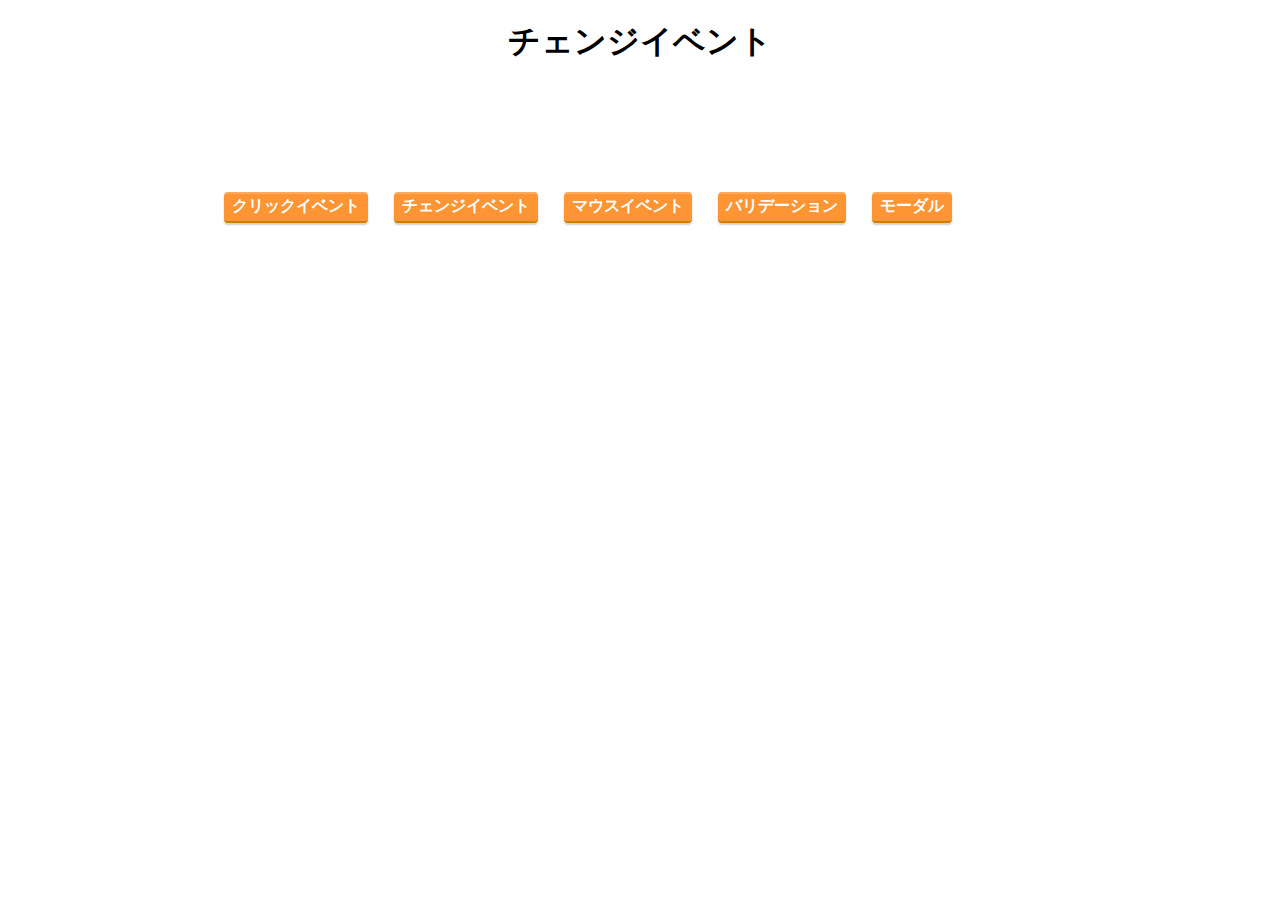
==== chenge.html @ 4b088ad8 "jqueryの各イベントデモ" ====
<!DOCTYPE html>
<html lang="ja">
<head>
  <meta charset="UTF-8">
  <link href="./css/style.css" rel="stylesheet">
</head>
<body>
  <h1>チェンジイベント</h1>
  <div class="btnLink">
    <div>
      <a href="./click.html" class="btn-square-pop">クリックイベント</a>
    </div>
    <div>
      <a href=".chenge.html" class="btn-square-pop">チェンジイベント</a>
    </div>
    <div>
      <a href="" class="btn-square-pop">マウスイベント</a>
    </div>
    <div>
      <a href="" class="btn-square-pop">バリデーション</a>
    </div>
    <div>
      <a href="" class="btn-square-pop">モーダル</a>
    </div>
    <div>
      <a href=""></a>
    </div>
    <div>
      <a href=""></a>
    </div>
    <div>
      <a href=""></a>
    </div>
    <div>
      <a href=""></a>
    </div>
  </div>
</body>
</html>
---- css/style.css ----
* {
  margin: 0;
  padding: 0;
}

h1 {
  text-align: center;
  margin: 20px 0 20px 0;
}

.btnLink {
  display: flex;
  justify-content: center;
  justify-content: space-between;
  width: 65%;
  align-items: center;
  flex-direction: initial;
  margin: 10% auto;
}

.btn-square-pop {
  position: relative;
  display: inline-block;
  padding: 0.25em 0.5em;
  text-decoration: none;
  color: #FFF;
  background: #fd9535;/*背景色*/
  border-bottom: solid 2px #d27d00;/*少し濃い目の色に*/
  border-radius: 4px;/*角の丸み*/
  box-shadow: inset 0 2px 0 rgba(255,255,255,0.2), 0 2px 2px rgba(0, 0, 0, 0.19);
  font-weight: bold;
}

.btn-square-pop:active {
  border-bottom: solid 2px #fd9535;
  box-shadow: 0 0 2px rgba(0, 0, 0, 0.30);
}

.clickAll {
  text-align: center;
}

.clickAll div {
  margin: 30px 0 30px 0;
}

.btn-square-little-rich {
  position: relative;
  display: inline-block;
  padding: 0.25em 0.5em;
  text-decoration: none;
  color: #FFF;
  background: #03A9F4;/*色*/
  border: solid 1px #0f9ada;/*線色*/
  border-radius: 4px;
  box-shadow: inset 0 1px 0 rgba(255,255,255,0.2);
  text-shadow: 0 1px 0 rgba(0,0,0,0.2);
}

.back {
  width: 130px;
  height: 130px;
  background: #f00;
  text-align: center;
  align-items: center;
  margin: 50px auto;
}

.back2 {
  width: 130px;
  height: 130px;
  background: #f00;
  text-align: center;
  align-items: center;
  margin: 50px auto;
}

.feedIn {
  width: 130px;
  height: 130px;
  background: #0f0;
  text-align: center;
  align-items: center;
  margin: 50px auto;
}

.feedOut {
  width: 130px;
  height: 130px;
  background: #000;
  text-align: center;
  align-items: center;
  margin: 50px auto;
}

#page_top{
  width: 50px;
  height: 50px;
  position: fixed;
  right: 0;
  bottom: 0;
  background: #3f98ef;
  opacity: 0.6;
}
#page_top a{
  position: relative;
  display: block;
  width: 50px;
  height: 50px;
  text-decoration: none;
}
#page_top a::before{
  font-family: 'Font Awesome 5 Free';
  font-weight: 900;
  content: '\f102';
  font-size: 25px;
  color: #fff;
  position: absolute;
  width: 25px;
  height: 25px;
  top: 0;
  bottom: 0;
  right: 0;
  left: 0;
  margin: auto;
  text-align: center;
}
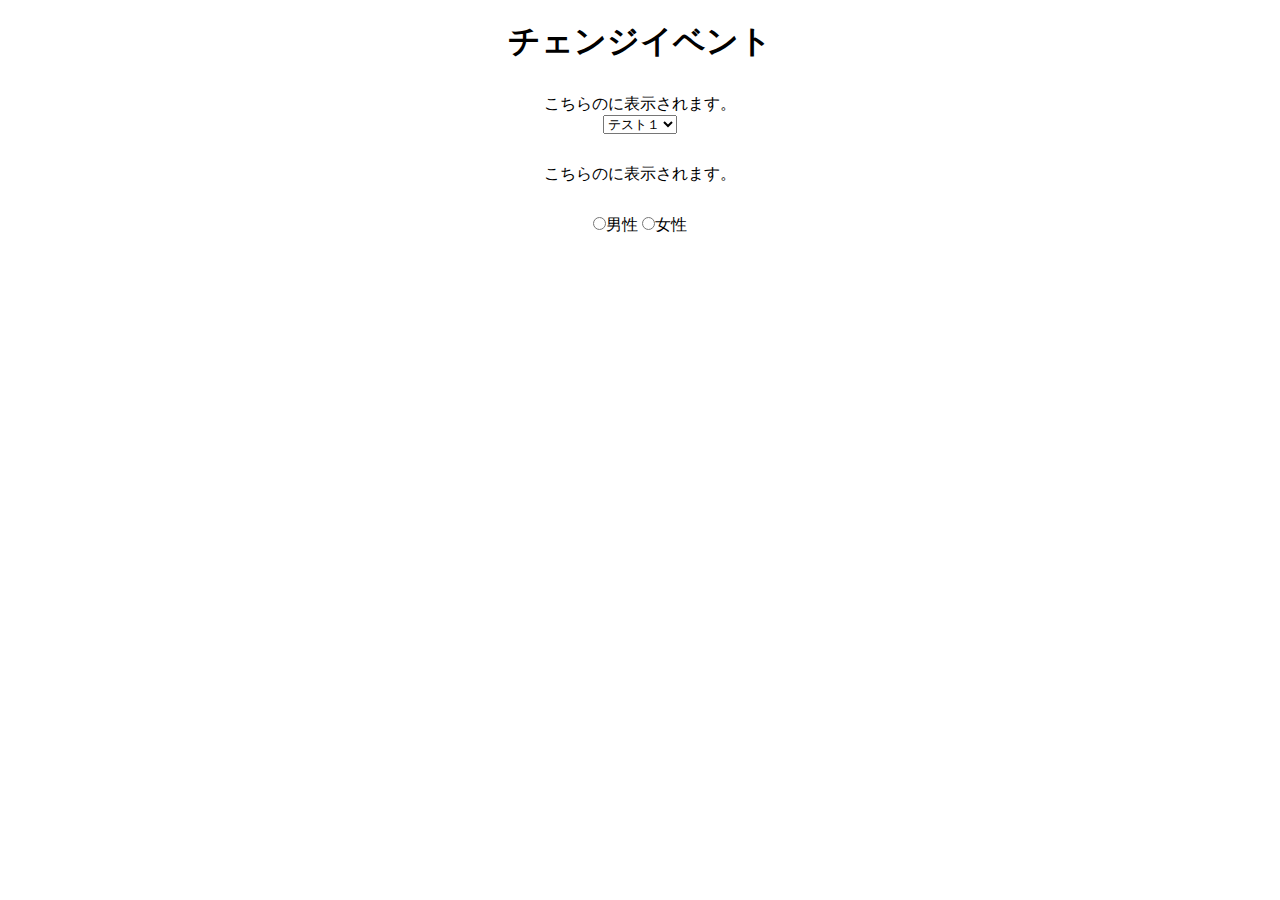
==== commit e905fe9d: "セレクトイベント＆クリックイベント追加、修正" ====
--- a/chenge.html
+++ b/chenge.html
@@ -3,37 +3,29 @@
 <head>
   <meta charset="UTF-8">
   <link href="./css/style.css" rel="stylesheet">
+  <script type="text/javascript" src="./js/jquery-3.4.1.min.js"></script>
+  <script type="text/javascript" src="./js/change.js"></script>
 </head>
 <body>
   <h1>チェンジイベント</h1>
-  <div class="btnLink">
-    <div>
-      <a href="./click.html" class="btn-square-pop">クリックイベント</a>
-    </div>
-    <div>
-      <a href=".chenge.html" class="btn-square-pop">チェンジイベント</a>
-    </div>
-    <div>
-      <a href="" class="btn-square-pop">マウスイベント</a>
-    </div>
-    <div>
-      <a href="" class="btn-square-pop">バリデーション</a>
-    </div>
-    <div>
-      <a href="" class="btn-square-pop">モーダル</a>
-    </div>
-    <div>
-      <a href=""></a>
-    </div>
-    <div>
-      <a href=""></a>
-    </div>
-    <div>
-      <a href=""></a>
-    </div>
-    <div>
-      <a href=""></a>
+  <div class="clickAll">
+    <div class="clickAll">
+      <p class="text">こちらのに表示されます。</p>
+      <select class="selectBox">
+        <option value="テスト１">テスト１</option>
+        <option value="テスト２">テスト２</option>
+        <option value="テスト３">テスト３</option>
+        <option value="テスト４">テスト４</option>
+      </select>
     </div>
   </div>
+  <div class="clickAll">
+    <p class="text2">こちらのに表示されます。</p>
+    <div>
+      <input type="radio" value="men" name="sex" class="sex">男性
+      <input type="radio" value="woman" name="sex" class="sex">女性
+    </div>
+  </div>
+
 </body>
 </html>
